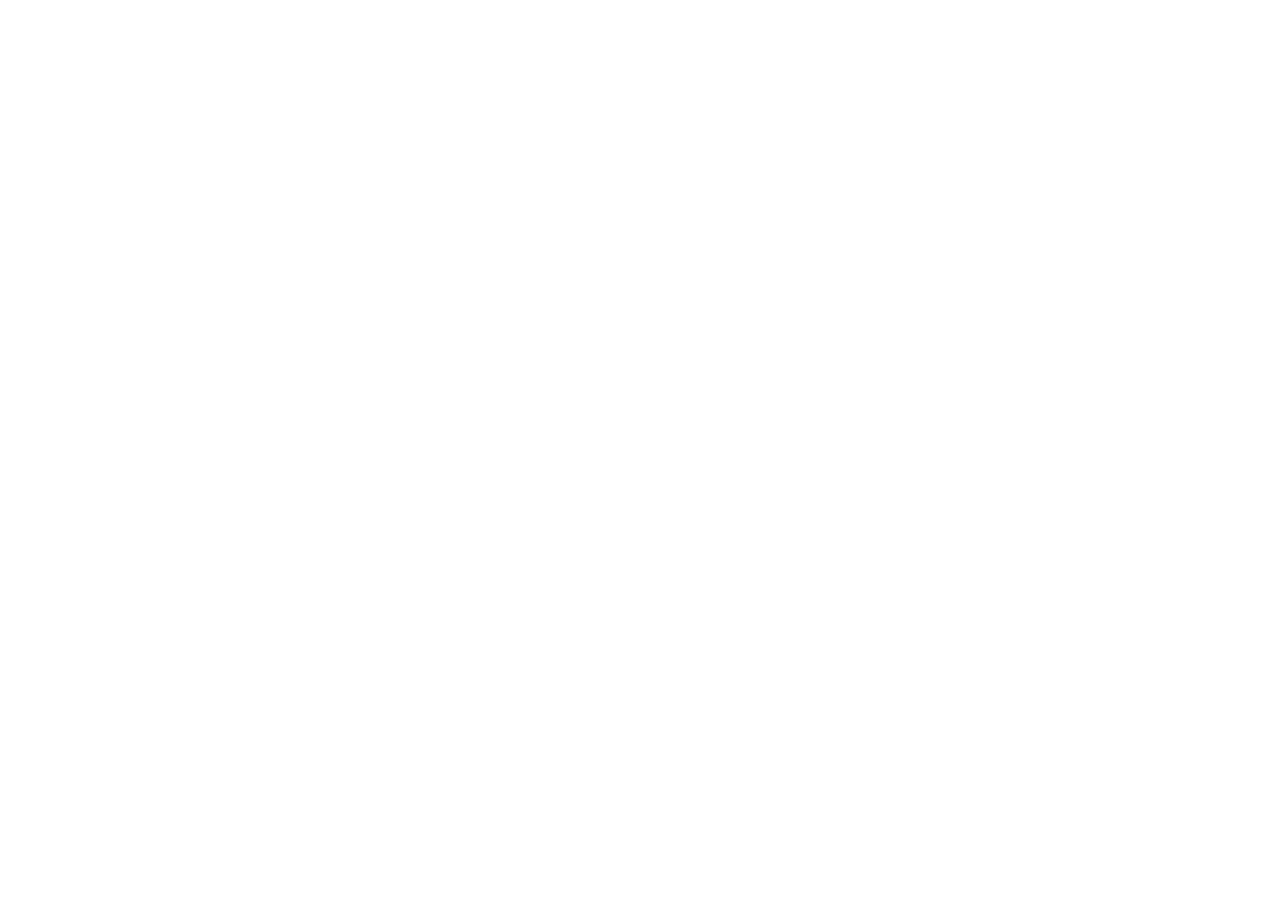
==== web/cv.html @ f483b71a "first" ====
<!DOCTYPE html>
<html lang="en">
<head>
    <meta charset="UTF-8">
    <meta http-equiv="X-UA-Compatible" content="IE=edge">
    <meta name="viewport" content="width=device-width, initial-scale=1.0">
    <title>Document</title>
</head>
<body>
    
</body>
</html>
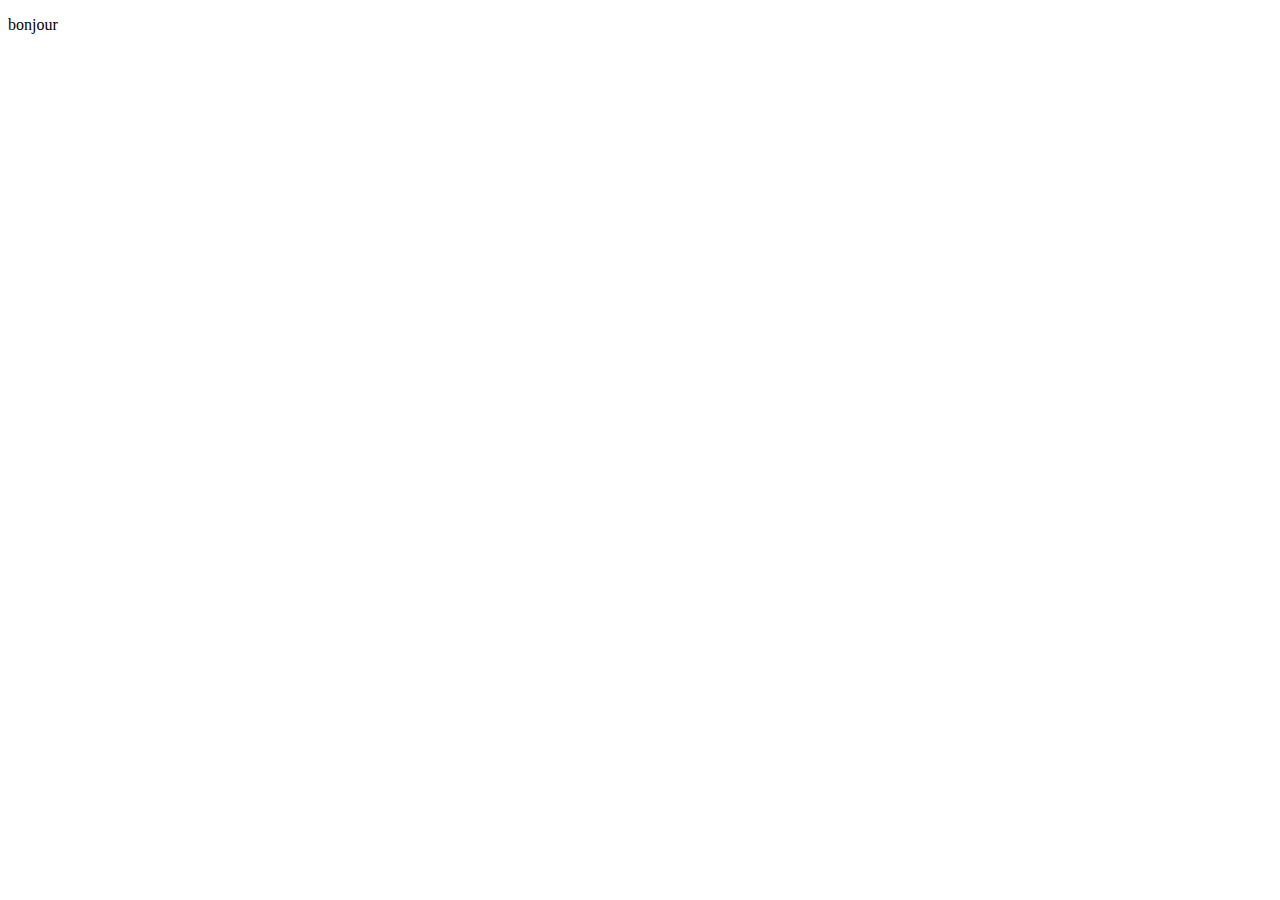
==== commit 9ae9992d: "first" ====
--- a/web/cv.html
+++ b/web/cv.html
@@ -7,6 +7,6 @@
     <title>Document</title>
 </head>
 <body>
-    
+    <p>bonjour</p>
 </body>
 </html>